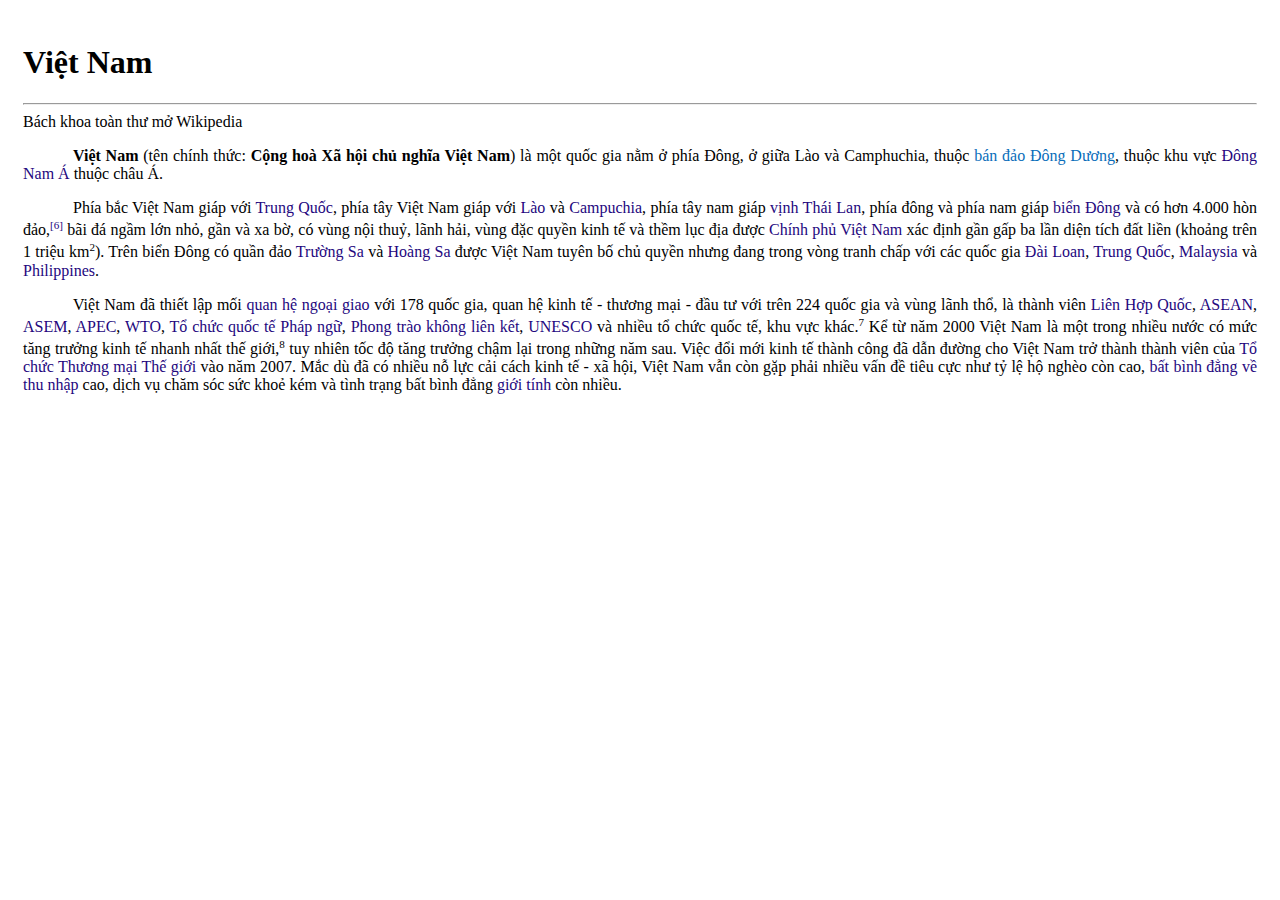
==== bt2/index.html @ 417a6942 "new" ====
<!DOCTYPE html>
<html lang="en">
<head>
    <meta charset="UTF-8">
    <title>Title</title>
    <style>
        body {
            padding: 15px;
            text-align: justify;
        }

        a, small {
            color: #24077e;
            text-decoration: none;
        }

        p {
            text-indent: 50px;
        }
    </style>
</head>
<body>
<h1>Việt Nam</h1>
<hr>
Bách khoa toàn thư mở Wikipedia<br>
<p><b>Việt Nam</b> (tên chính thức: <b>Cộng hoà Xã hội chủ nghĩa Việt Nam</b>) là một quốc gia nằm ở phía Đông, ở giữa Lào và Camphuchia, thuộc <a style="color: #096dba" href="https://vi.wikipedia.org/wiki/B%C3%A1n_%C4%91%E1%BA%A3o_%C4%90%C3%B4ng_D%C6%B0%C6%A1ng">bán đảo Đông Dương</a>, thuộc khu vực <a href="https://vi.wikipedia.org/wiki/%C4%90%C3%B4ng_Nam_%C3%81">Đông Nam Á</a> thuộc châu Á.</p>
<p>Phía bắc Việt Nam giáp với <a href="https://vi.wikipedia.org/wiki/Trung_Qu%E1%BB%91c">Trung Quốc</a>, phía tây Việt Nam giáp với <a href="https://vi.wikipedia.org/wiki/L%C3%A0o">Lào</a> và <a href="https://vi.wikipedia.org/wiki/Campuchia">Campuchia</a>, phía tây nam giáp <a href="https://vi.wikipedia.org/wiki/V%E1%BB%8Bnh_Th%C3%A1i_Lan">vịnh Thái Lan</a>, phía đông và phía nam giáp <a href="https://vi.wikipedia.org/wiki/Bi%E1%BB%83n_%C4%90%C3%B4ng">biển Đông</a> và có hơn 4.000 hòn đảo,<sup><small>[6]</small></sup> bãi đá ngầm lớn nhỏ, gần và xa bờ, có vùng nội thuỷ, lãnh hải, vùng đặc quyền kinh tế và thềm lục địa được <a href="https://vi.wikipedia.org/wiki/Ch%C3%ADnh_ph%E1%BB%A7_Vi%E1%BB%87t_Nam">Chính phủ Việt Nam</a> xác định gần gấp ba lần diện tích đất liền (khoảng trên 1 triệu km<sup><small style="color: black">2</small></sup>). Trên biển Đông có quần đảo <a href="https://vi.wikipedia.org/wiki/Qu%E1%BA%A7n_%C4%91%E1%BA%A3o_Tr%C6%B0%E1%BB%9Dng_Sa">Trường Sa</a> và <a href="https://vi.wikipedia.org/wiki/Qu%E1%BA%A7n_%C4%91%E1%BA%A3o_Ho%C3%A0ng_Sa">Hoàng Sa</a> được Việt Nam tuyên bố chủ quyền nhưng đang trong vòng tranh chấp với các quốc gia <a href="https://vi.wikipedia.org/wiki/%C4%90%C3%A0i_Loan">Đài Loan</a>, <a href="https://vi.wikipedia.org/wiki/Trung_Qu%E1%BB%91c">Trung Quốc</a>, <a href="https://vi.wikipedia.org/wiki/Malaysia">Malaysia</a> và <a href="https://vi.wikipedia.org/wiki/Philippines">Philippines</a>.</p>
<p>Việt Nam đã thiết lập mối <a href="https://vi.wikipedia.org/wiki/Quan_h%E1%BB%87_ngo%E1%BA%A1i_giao_c%E1%BB%A7a_Vi%E1%BB%87t_Nam">quan hệ ngoại giao</a> với 178 quốc gia, quan hệ kinh tế - thương mại - đầu tư với trên 224 quốc gia và vùng lãnh thổ, là thành viên <a href="https://vi.wikipedia.org/wiki/Li%C3%AAn_H%E1%BB%A3p_Qu%E1%BB%91c">Liên Hợp Quốc</a>, <a href="https://vi.wikipedia.org/wiki/Hi%E1%BB%87p_h%E1%BB%99i_c%C3%A1c_qu%E1%BB%91c_gia_%C4%90%C3%B4ng_Nam_%C3%81">ASEAN</a>, <a href="https://vi.wikipedia.org/wiki/H%E1%BB%99i_ngh%E1%BB%8B_th%C6%B0%E1%BB%A3ng_%C4%91%E1%BB%89nh_%C3%81_-_%C3%82u">ASEM</a>, <a href="https://vi.wikipedia.org/wiki/Di%E1%BB%85n_%C4%91%C3%A0n_H%E1%BB%A3p_t%C3%A1c_Kinh_t%E1%BA%BF_ch%C3%A2u_%C3%81_-_Th%C3%A1i_B%C3%ACnh_D%C6%B0%C6%A1ng">APEC</a>, <a href="https://vi.wikipedia.org/wiki/T%E1%BB%95_ch%E1%BB%A9c_Th%C6%B0%C6%A1ng_m%E1%BA%A1i_Th%E1%BA%BF_gi%E1%BB%9Bi">WTO</a>, <a href="https://vi.wikipedia.org/wiki/C%E1%BB%99ng_%C4%91%E1%BB%93ng_Ph%C3%A1p_ng%E1%BB%AF">Tổ chức quốc tế Pháp ngữ</a>, <a>Phong trào không liên kết</a>, <a href="https://vi.wikipedia.org/wiki/T%E1%BB%95_ch%E1%BB%A9c_Gi%C3%A1o_d%E1%BB%A5c,_Khoa_h%E1%BB%8Dc_v%C3%A0_V%C4%83n_h%C3%B3a_Li%C3%AAn_H%E1%BB%A3p_Qu%E1%BB%91c">UNESCO</a> và nhiều tổ chức quốc tế, khu vực khác.<sup><small style="color: black">7</small></sup> Kể từ năm 2000 Việt Nam là một trong nhiều nước có mức tăng trưởng kinh tế nhanh nhất thế giới,<sup><small style="color: black">8</small></sup> tuy nhiên tốc độ tăng trưởng chậm lại trong những năm sau. Việc đổi mới kinh tế thành công đã dẫn đường cho Việt Nam trở thành thành viên của <a href="https://vi.wikipedia.org/wiki/T%E1%BB%95_ch%E1%BB%A9c_Th%C6%B0%C6%A1ng_m%E1%BA%A1i_Th%E1%BA%BF_gi%E1%BB%9Bi">Tổ chức Thương mại Thế giới</a> vào năm 2007. Mắc dù đã có nhiều nỗ lực cải cách kinh tế - xã hội, Việt Nam vẫn còn gặp phải nhiều vấn đề tiêu cực như tỷ lệ hộ nghèo còn cao, <a>bất bình đẳng về thu nhập</a> cao, dịch vụ chăm sóc sức khoẻ kém và tình trạng bất bình đẳng <a>giới tính</a> còn nhiều.</p>
</body>
</html>
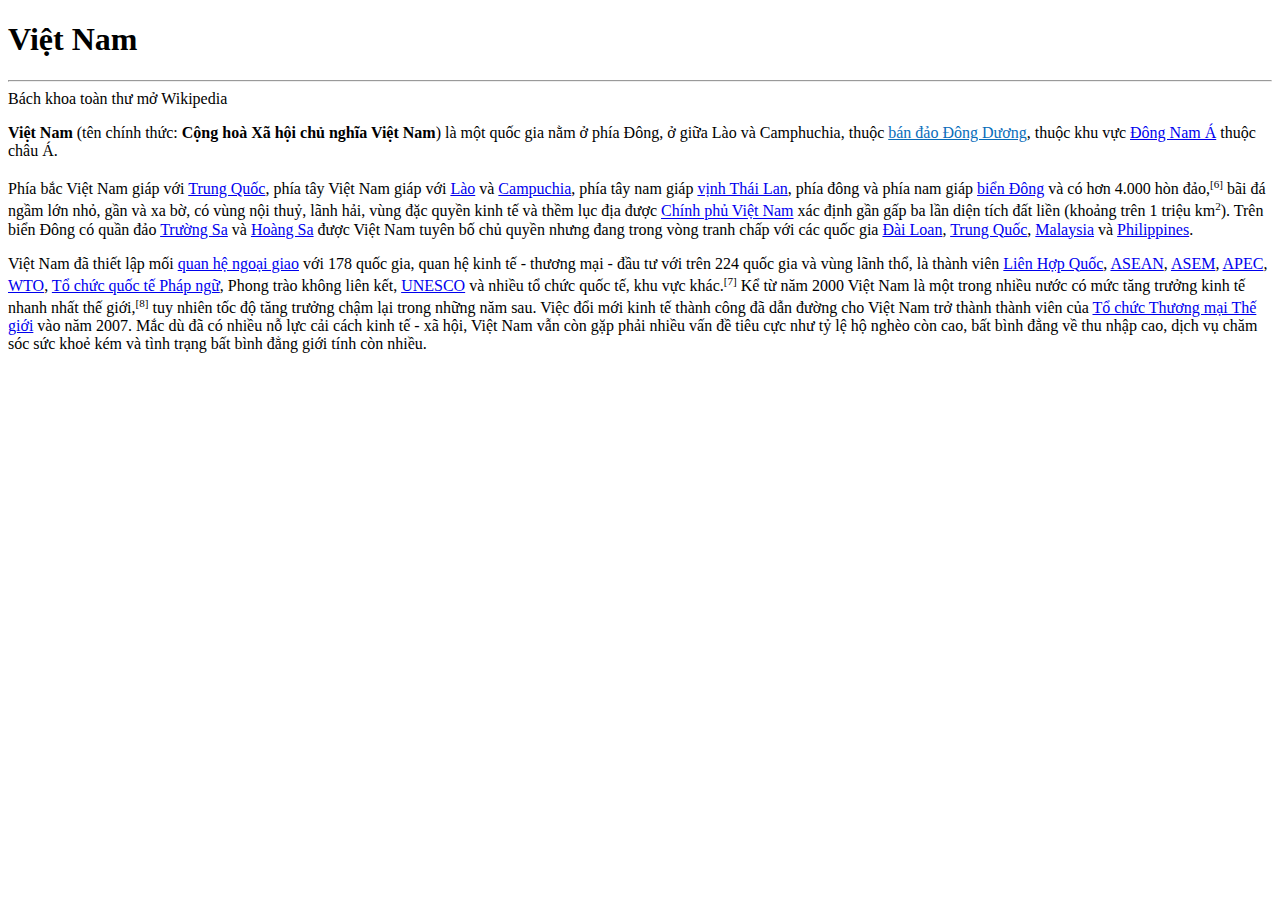
==== commit fd1603ce: "end" ====
--- a/bt2/index.html
+++ b/bt2/index.html
@@ -3,21 +3,6 @@
 <head>
     <meta charset="UTF-8">
     <title>Title</title>
-    <style>
-        body {
-            padding: 15px;
-            text-align: justify;
-        }
-
-        a, small {
-            color: #24077e;
-            text-decoration: none;
-        }
-
-        p {
-            text-indent: 50px;
-        }
-    </style>
 </head>
 <body>
 <h1>Việt Nam</h1>
@@ -25,6 +10,6 @@
 Bách khoa toàn thư mở Wikipedia<br>
 <p><b>Việt Nam</b> (tên chính thức: <b>Cộng hoà Xã hội chủ nghĩa Việt Nam</b>) là một quốc gia nằm ở phía Đông, ở giữa Lào và Camphuchia, thuộc <a style="color: #096dba" href="https://vi.wikipedia.org/wiki/B%C3%A1n_%C4%91%E1%BA%A3o_%C4%90%C3%B4ng_D%C6%B0%C6%A1ng">bán đảo Đông Dương</a>, thuộc khu vực <a href="https://vi.wikipedia.org/wiki/%C4%90%C3%B4ng_Nam_%C3%81">Đông Nam Á</a> thuộc châu Á.</p>
 <p>Phía bắc Việt Nam giáp với <a href="https://vi.wikipedia.org/wiki/Trung_Qu%E1%BB%91c">Trung Quốc</a>, phía tây Việt Nam giáp với <a href="https://vi.wikipedia.org/wiki/L%C3%A0o">Lào</a> và <a href="https://vi.wikipedia.org/wiki/Campuchia">Campuchia</a>, phía tây nam giáp <a href="https://vi.wikipedia.org/wiki/V%E1%BB%8Bnh_Th%C3%A1i_Lan">vịnh Thái Lan</a>, phía đông và phía nam giáp <a href="https://vi.wikipedia.org/wiki/Bi%E1%BB%83n_%C4%90%C3%B4ng">biển Đông</a> và có hơn 4.000 hòn đảo,<sup><small>[6]</small></sup> bãi đá ngầm lớn nhỏ, gần và xa bờ, có vùng nội thuỷ, lãnh hải, vùng đặc quyền kinh tế và thềm lục địa được <a href="https://vi.wikipedia.org/wiki/Ch%C3%ADnh_ph%E1%BB%A7_Vi%E1%BB%87t_Nam">Chính phủ Việt Nam</a> xác định gần gấp ba lần diện tích đất liền (khoảng trên 1 triệu km<sup><small style="color: black">2</small></sup>). Trên biển Đông có quần đảo <a href="https://vi.wikipedia.org/wiki/Qu%E1%BA%A7n_%C4%91%E1%BA%A3o_Tr%C6%B0%E1%BB%9Dng_Sa">Trường Sa</a> và <a href="https://vi.wikipedia.org/wiki/Qu%E1%BA%A7n_%C4%91%E1%BA%A3o_Ho%C3%A0ng_Sa">Hoàng Sa</a> được Việt Nam tuyên bố chủ quyền nhưng đang trong vòng tranh chấp với các quốc gia <a href="https://vi.wikipedia.org/wiki/%C4%90%C3%A0i_Loan">Đài Loan</a>, <a href="https://vi.wikipedia.org/wiki/Trung_Qu%E1%BB%91c">Trung Quốc</a>, <a href="https://vi.wikipedia.org/wiki/Malaysia">Malaysia</a> và <a href="https://vi.wikipedia.org/wiki/Philippines">Philippines</a>.</p>
-<p>Việt Nam đã thiết lập mối <a href="https://vi.wikipedia.org/wiki/Quan_h%E1%BB%87_ngo%E1%BA%A1i_giao_c%E1%BB%A7a_Vi%E1%BB%87t_Nam">quan hệ ngoại giao</a> với 178 quốc gia, quan hệ kinh tế - thương mại - đầu tư với trên 224 quốc gia và vùng lãnh thổ, là thành viên <a href="https://vi.wikipedia.org/wiki/Li%C3%AAn_H%E1%BB%A3p_Qu%E1%BB%91c">Liên Hợp Quốc</a>, <a href="https://vi.wikipedia.org/wiki/Hi%E1%BB%87p_h%E1%BB%99i_c%C3%A1c_qu%E1%BB%91c_gia_%C4%90%C3%B4ng_Nam_%C3%81">ASEAN</a>, <a href="https://vi.wikipedia.org/wiki/H%E1%BB%99i_ngh%E1%BB%8B_th%C6%B0%E1%BB%A3ng_%C4%91%E1%BB%89nh_%C3%81_-_%C3%82u">ASEM</a>, <a href="https://vi.wikipedia.org/wiki/Di%E1%BB%85n_%C4%91%C3%A0n_H%E1%BB%A3p_t%C3%A1c_Kinh_t%E1%BA%BF_ch%C3%A2u_%C3%81_-_Th%C3%A1i_B%C3%ACnh_D%C6%B0%C6%A1ng">APEC</a>, <a href="https://vi.wikipedia.org/wiki/T%E1%BB%95_ch%E1%BB%A9c_Th%C6%B0%C6%A1ng_m%E1%BA%A1i_Th%E1%BA%BF_gi%E1%BB%9Bi">WTO</a>, <a href="https://vi.wikipedia.org/wiki/C%E1%BB%99ng_%C4%91%E1%BB%93ng_Ph%C3%A1p_ng%E1%BB%AF">Tổ chức quốc tế Pháp ngữ</a>, <a>Phong trào không liên kết</a>, <a href="https://vi.wikipedia.org/wiki/T%E1%BB%95_ch%E1%BB%A9c_Gi%C3%A1o_d%E1%BB%A5c,_Khoa_h%E1%BB%8Dc_v%C3%A0_V%C4%83n_h%C3%B3a_Li%C3%AAn_H%E1%BB%A3p_Qu%E1%BB%91c">UNESCO</a> và nhiều tổ chức quốc tế, khu vực khác.<sup><small style="color: black">7</small></sup> Kể từ năm 2000 Việt Nam là một trong nhiều nước có mức tăng trưởng kinh tế nhanh nhất thế giới,<sup><small style="color: black">8</small></sup> tuy nhiên tốc độ tăng trưởng chậm lại trong những năm sau. Việc đổi mới kinh tế thành công đã dẫn đường cho Việt Nam trở thành thành viên của <a href="https://vi.wikipedia.org/wiki/T%E1%BB%95_ch%E1%BB%A9c_Th%C6%B0%C6%A1ng_m%E1%BA%A1i_Th%E1%BA%BF_gi%E1%BB%9Bi">Tổ chức Thương mại Thế giới</a> vào năm 2007. Mắc dù đã có nhiều nỗ lực cải cách kinh tế - xã hội, Việt Nam vẫn còn gặp phải nhiều vấn đề tiêu cực như tỷ lệ hộ nghèo còn cao, <a>bất bình đẳng về thu nhập</a> cao, dịch vụ chăm sóc sức khoẻ kém và tình trạng bất bình đẳng <a>giới tính</a> còn nhiều.</p>
+<p>Việt Nam đã thiết lập mối <a href="https://vi.wikipedia.org/wiki/Quan_h%E1%BB%87_ngo%E1%BA%A1i_giao_c%E1%BB%A7a_Vi%E1%BB%87t_Nam">quan hệ ngoại giao</a> với 178 quốc gia, quan hệ kinh tế - thương mại - đầu tư với trên 224 quốc gia và vùng lãnh thổ, là thành viên <a href="https://vi.wikipedia.org/wiki/Li%C3%AAn_H%E1%BB%A3p_Qu%E1%BB%91c">Liên Hợp Quốc</a>, <a href="https://vi.wikipedia.org/wiki/Hi%E1%BB%87p_h%E1%BB%99i_c%C3%A1c_qu%E1%BB%91c_gia_%C4%90%C3%B4ng_Nam_%C3%81">ASEAN</a>, <a href="https://vi.wikipedia.org/wiki/H%E1%BB%99i_ngh%E1%BB%8B_th%C6%B0%E1%BB%A3ng_%C4%91%E1%BB%89nh_%C3%81_-_%C3%82u">ASEM</a>, <a href="https://vi.wikipedia.org/wiki/Di%E1%BB%85n_%C4%91%C3%A0n_H%E1%BB%A3p_t%C3%A1c_Kinh_t%E1%BA%BF_ch%C3%A2u_%C3%81_-_Th%C3%A1i_B%C3%ACnh_D%C6%B0%C6%A1ng">APEC</a>, <a href="https://vi.wikipedia.org/wiki/T%E1%BB%95_ch%E1%BB%A9c_Th%C6%B0%C6%A1ng_m%E1%BA%A1i_Th%E1%BA%BF_gi%E1%BB%9Bi">WTO</a>, <a href="https://vi.wikipedia.org/wiki/C%E1%BB%99ng_%C4%91%E1%BB%93ng_Ph%C3%A1p_ng%E1%BB%AF">Tổ chức quốc tế Pháp ngữ</a>, <a>Phong trào không liên kết</a>, <a href="https://vi.wikipedia.org/wiki/T%E1%BB%95_ch%E1%BB%A9c_Gi%C3%A1o_d%E1%BB%A5c,_Khoa_h%E1%BB%8Dc_v%C3%A0_V%C4%83n_h%C3%B3a_Li%C3%AAn_H%E1%BB%A3p_Qu%E1%BB%91c">UNESCO</a> và nhiều tổ chức quốc tế, khu vực khác.<sup><small style="color: black">[7]</small></sup> Kể từ năm 2000 Việt Nam là một trong nhiều nước có mức tăng trưởng kinh tế nhanh nhất thế giới,<sup><small style="color: black">[8]</small></sup> tuy nhiên tốc độ tăng trưởng chậm lại trong những năm sau. Việc đổi mới kinh tế thành công đã dẫn đường cho Việt Nam trở thành thành viên của <a href="https://vi.wikipedia.org/wiki/T%E1%BB%95_ch%E1%BB%A9c_Th%C6%B0%C6%A1ng_m%E1%BA%A1i_Th%E1%BA%BF_gi%E1%BB%9Bi">Tổ chức Thương mại Thế giới</a> vào năm 2007. Mắc dù đã có nhiều nỗ lực cải cách kinh tế - xã hội, Việt Nam vẫn còn gặp phải nhiều vấn đề tiêu cực như tỷ lệ hộ nghèo còn cao, <a>bất bình đẳng về thu nhập</a> cao, dịch vụ chăm sóc sức khoẻ kém và tình trạng bất bình đẳng <a>giới tính</a> còn nhiều.</p>
 </body>
 </html>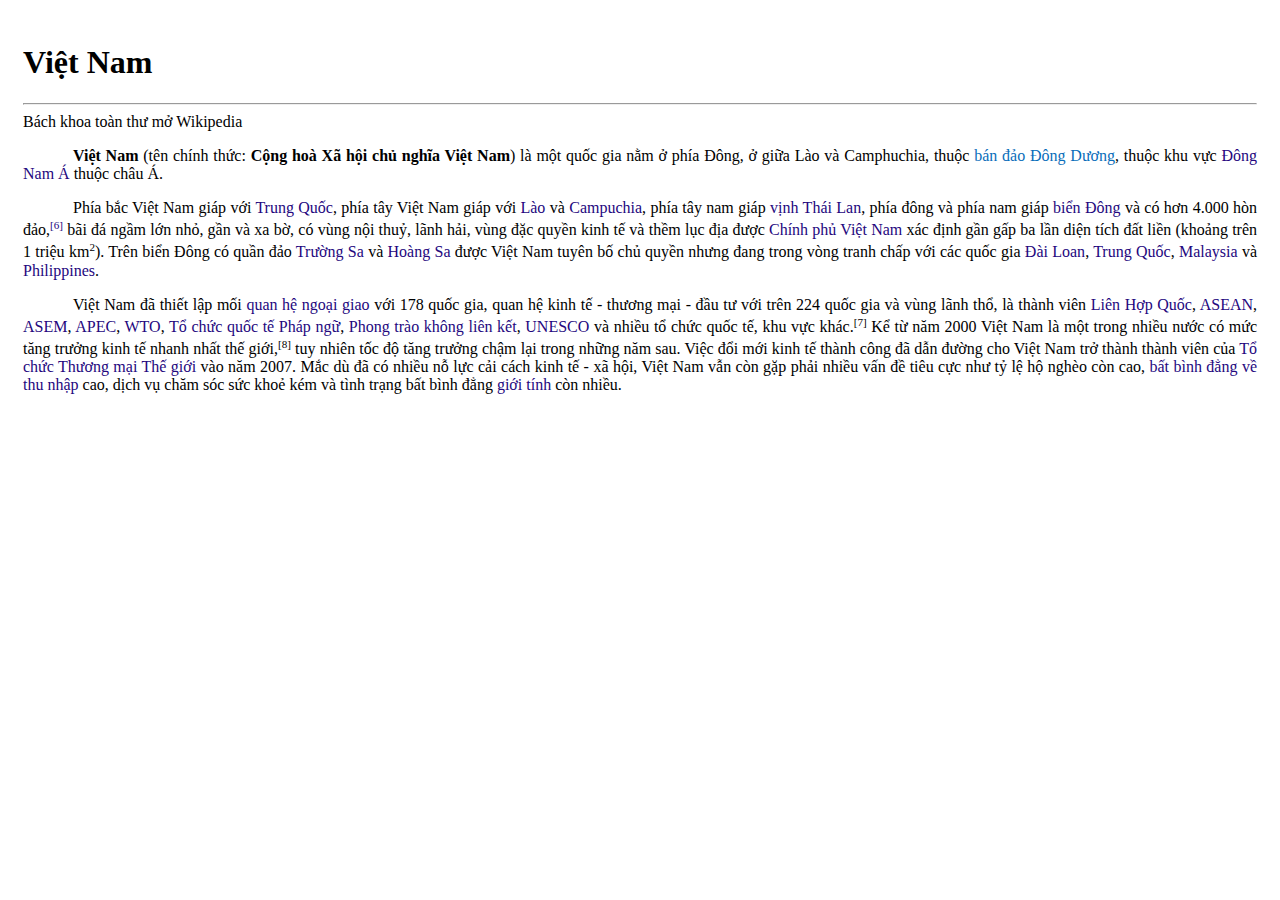
==== commit 3c1fb13b: "update" ====
--- a/bt2/index.html
+++ b/bt2/index.html
@@ -3,6 +3,7 @@
 <head>
     <meta charset="UTF-8">
     <title>Title</title>
+    <link rel="stylesheet" href="css.css">
 </head>
 <body>
 <h1>Việt Nam</h1>
--- a/bt2/css.css
+++ b/bt2/css.css
@@ -0,0 +1,13 @@
+body {
+    padding: 15px;
+    text-align: justify;
+}
+
+a, small {
+    color: #24077e;
+    text-decoration: none;
+}
+
+p {
+    text-indent: 50px;
+}